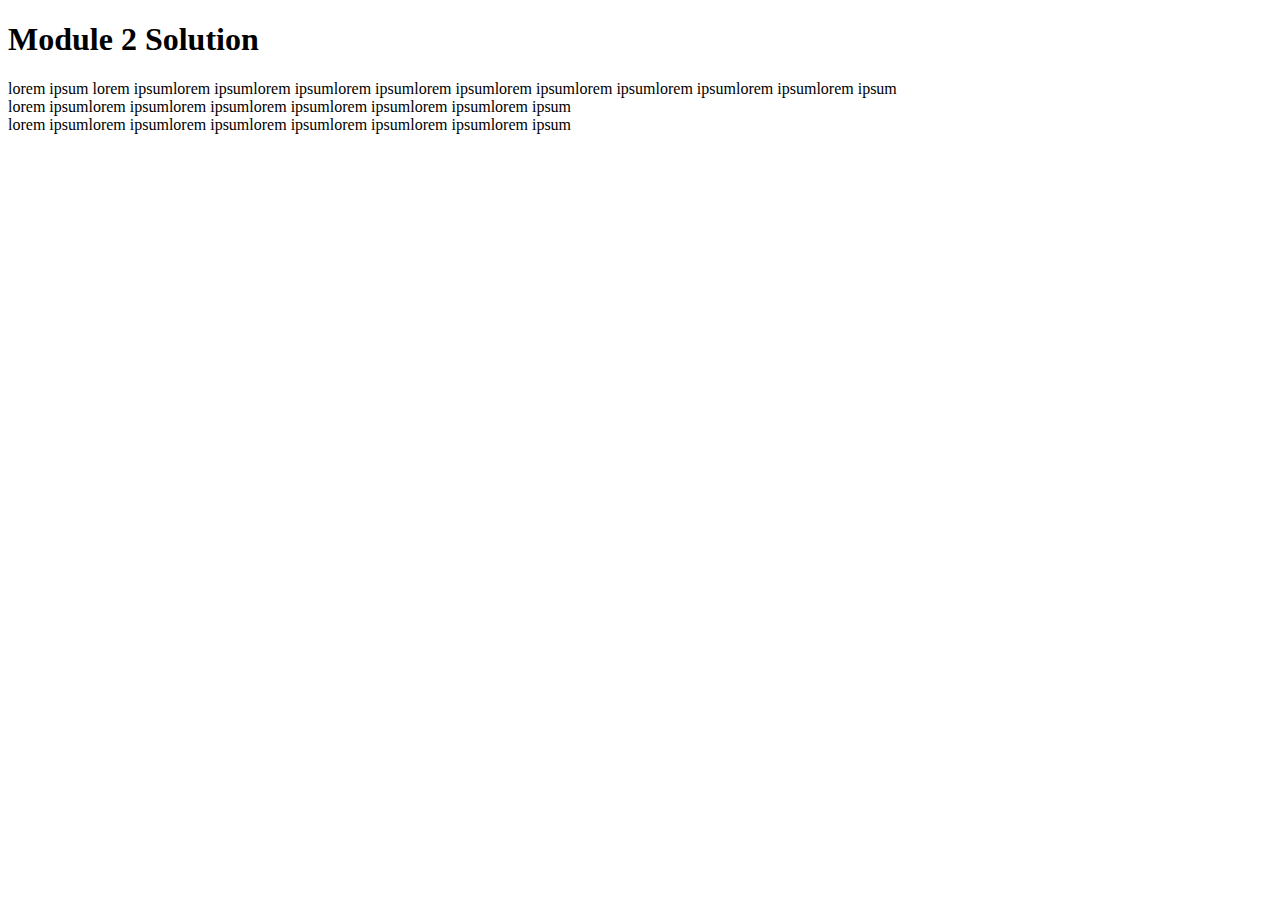
==== module2-solution/index.html @ 0fd36e14 "module 4 inital push" ====
<!DOCTYPE html>
<html>
<head>
	<meta charset="utf-8">
	<title>Hello COursera</title>
	<link rel="stylesheet" type="text/css" href="/css/styles.css">
</head>
<body>
<h1>Module 2 Solution</h1>
<section class="width100">lorem ipsum lorem ipsumlorem ipsumlorem ipsumlorem ipsumlorem ipsumlorem ipsumlorem ipsumlorem ipsumlorem ipsumlorem ipsum</section>
<section class="width100">lorem ipsumlorem ipsumlorem ipsumlorem ipsumlorem ipsumlorem ipsumlorem ipsum</section>
<section class="width50">lorem ipsumlorem ipsumlorem ipsumlorem ipsumlorem ipsumlorem ipsumlorem ipsum</section>
</body>
</html>
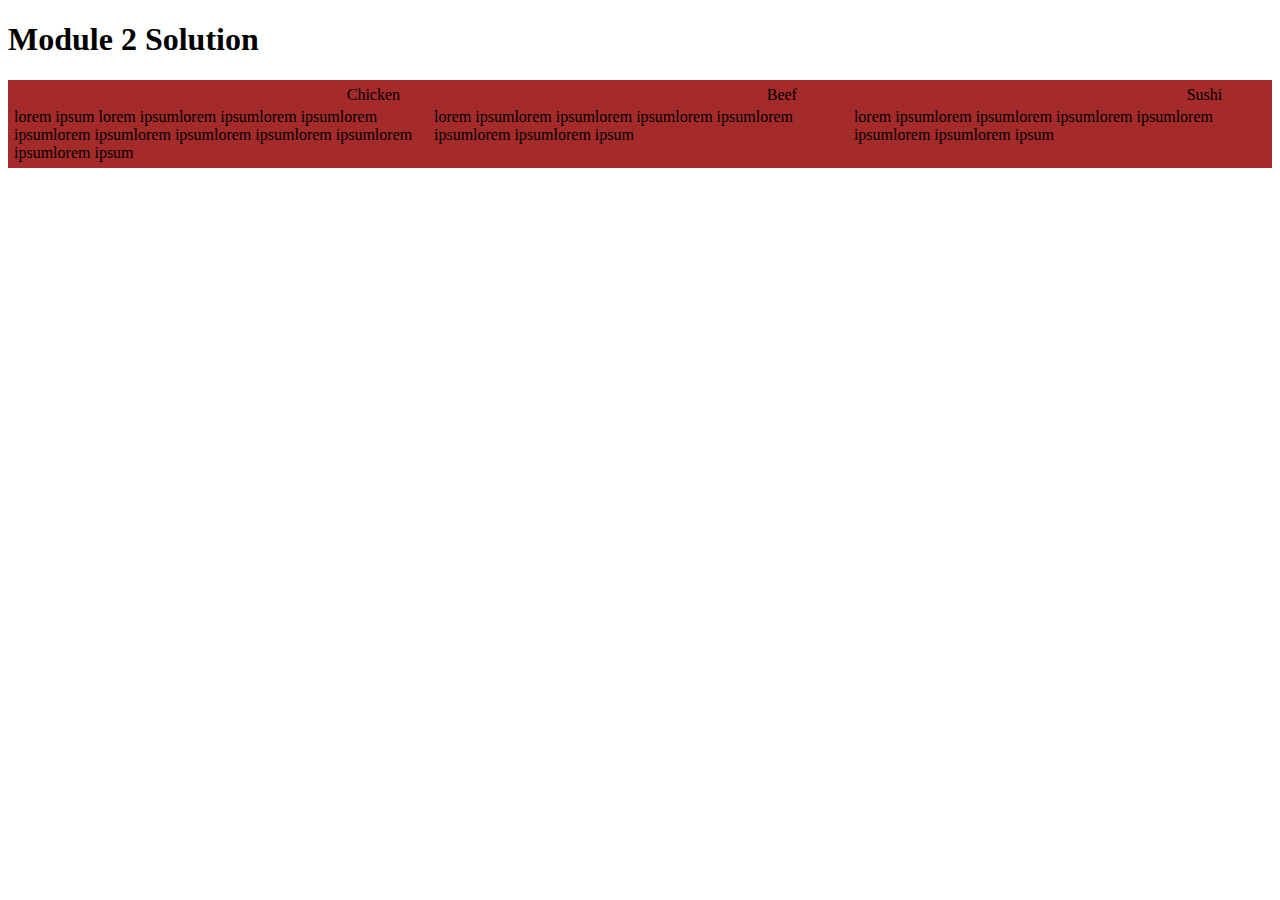
==== commit 659932b0: "titles need to fixed for medium as last section content goes on same line as title" ====
--- a/module2-solution/index.html
+++ b/module2-solution/index.html
@@ -1,14 +1,33 @@
 <!DOCTYPE html>
 <html>
 <head>
+	<meta name="viewport" content="width=device-width, initial-scale=1">
 	<meta charset="utf-8">
 	<title>Hello COursera</title>
-	<link rel="stylesheet" type="text/css" href="/css/styles.css">
+	<link rel="stylesheet" type="text/css" href="css/styles.css">
 </head>
 <body>
 <h1>Module 2 Solution</h1>
-<section class="width100">lorem ipsum lorem ipsumlorem ipsumlorem ipsumlorem ipsumlorem ipsumlorem ipsumlorem ipsumlorem ipsumlorem ipsumlorem ipsum</section>
-<section class="width100">lorem ipsumlorem ipsumlorem ipsumlorem ipsumlorem ipsumlorem ipsumlorem ipsum</section>
-<section class="width50">lorem ipsumlorem ipsumlorem ipsumlorem ipsumlorem ipsumlorem ipsumlorem ipsum</section>
+<div class="row">
+	<div class="widthMD50 widthLG33">
+			<div class="divTitle">Chicken</div>
+
+<div>
+
+lorem ipsum lorem ipsumlorem ipsumlorem ipsumlorem ipsumlorem ipsumlorem ipsumlorem ipsumlorem ipsumlorem ipsumlorem ipsum
+</div>
+</div>
+<div class="widthMD50 widthLG33">	<div class="divTitle">Beef</div>
+
+<div>
+
+lorem ipsumlorem ipsumlorem ipsumlorem ipsumlorem ipsumlorem ipsumlorem ipsum</div>
+</div>
+<div  class="widthMD100 widthLG33"><div class="divTitle">Sushi</div>
+
+<div>
+lorem ipsumlorem ipsumlorem ipsumlorem ipsumlorem ipsumlorem ipsumlorem ipsum</div>
+</div>
+</div>
 </body>
 </html>--- a/module2-solution/css/styles.css
+++ b/module2-solution/css/styles.css
@@ -0,0 +1,46 @@
+/*Base styles*/
+*{
+	box-sizing:border-box;
+}
+
+div{
+	float:left;
+	padding: 2px;
+
+}
+.row{
+	width: 100%;
+	background-color: #A52A2A;
+
+}
+.divTitle{
+	position: relative;
+	left:80%;
+	clear: both;
+
+}
+/*Mobile*/
+@media(max-width: 767px )
+{
+div{
+	width:100%;
+}
+}
+/*Tablet*/
+@media(min-width: 768px ) and (max-width: 991px)
+{
+	div.widthMD50{
+		width: 50%;
+	}
+	div.widthMD100{
+		width: 100%;
+	}
+}
+
+/*Desktop*/
+@media(min-width: 992px )
+{
+	div.widthLG33{
+		width:33.33%;
+	}
+}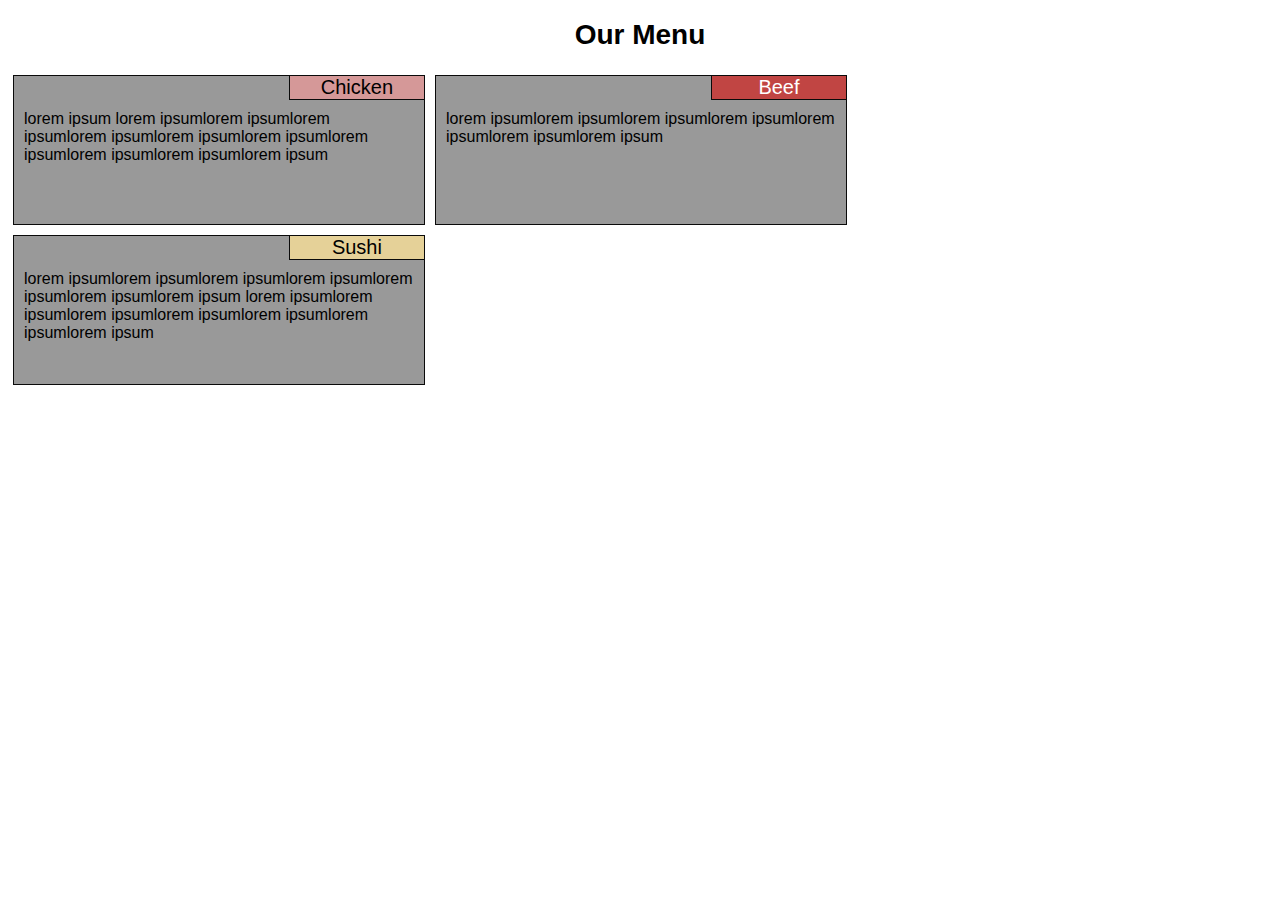
==== commit ba273ee8: "final" ====
--- a/module2-solution/index.html
+++ b/module2-solution/index.html
@@ -3,29 +3,30 @@
 <head>
 	<meta name="viewport" content="width=device-width, initial-scale=1">
 	<meta charset="utf-8">
-	<title>Hello COursera</title>
+	<title>Module 2 Solution</title>
 	<link rel="stylesheet" type="text/css" href="css/styles.css">
 </head>
 <body>
-<h1>Module 2 Solution</h1>
+<h1>Our Menu</h1>
 <div class="row">
-	<div class="widthMD50 widthLG33">
-			<div class="divTitle">Chicken</div>
+<div class="widthMD50 widthLG33 menuDetails">
+			<div id="chickenTitle" class="divTitle">Chicken</div>
 
-<div>
+<div class="menuDesc">
 
 lorem ipsum lorem ipsumlorem ipsumlorem ipsumlorem ipsumlorem ipsumlorem ipsumlorem ipsumlorem ipsumlorem ipsumlorem ipsum
 </div>
 </div>
-<div class="widthMD50 widthLG33">	<div class="divTitle">Beef</div>
+<div class="widthMD50 widthLG33 menuDetails">	<div id="beefTitle" class="divTitle">Beef</div>
 
-<div>
+<div class="menuDesc">
 
 lorem ipsumlorem ipsumlorem ipsumlorem ipsumlorem ipsumlorem ipsumlorem ipsum</div>
 </div>
-<div  class="widthMD100 widthLG33"><div class="divTitle">Sushi</div>
+<div  class="widthMD100 widthLG33 menuDetails"><div id="sushiTitle" class="divTitle">Sushi</div>
 
-<div>
+<div class="menuDesc">
+lorem ipsumlorem ipsumlorem ipsumlorem ipsumlorem ipsumlorem ipsumlorem ipsum 
 lorem ipsumlorem ipsumlorem ipsumlorem ipsumlorem ipsumlorem ipsumlorem ipsum</div>
 </div>
 </div>
--- a/module2-solution/css/styles.css
+++ b/module2-solution/css/styles.css
@@ -1,46 +1,84 @@
 /*Base styles*/
 *{
 	box-sizing:border-box;
+	  font-family: Arial, Helvetica, sans-serif;
 }
 
 div{
 	float:left;
-	padding: 2px;
 
 }
 .row{
 	width: 100%;
-	background-color: #A52A2A;
 
 }
 .divTitle{
 	position: relative;
-	left:80%;
-	clear: both;
+	left:67%;
+	top: 0px;
+	/*clear: both;*/
+	border-left: 1px solid #0a0a0a;
+	border-bottom: 1px solid #0a0a0a;
+	width: 33%;
+	padding-left: 10px;
+		padding-right: 10px;
+		text-align: center;
+		font-size: 125%;
 
 }
+.menuDetails{
+	border: 1px solid #0a0a0a;
+	background-color: #999;
+	margin: 5px;
+	height: 150px;
+}
+.menuDesc {
+	padding: 10px;
+  text-align: left;
+}
+#chickenTitle{
+	background-color: #d59898;
+}
+#beefTitle{
+	background-color: #c14543;
+	color: white;
+}
+#sushiTitle{
+	background-color: #e5d198;
+}
+h1{    
+	text-align: center;
+	font-size: 175%;
+	}
+
 /*Mobile*/
 @media(max-width: 767px )
 {
 div{
-	width:100%;
+	width:97%;
 }
 }
 /*Tablet*/
 @media(min-width: 768px ) and (max-width: 991px)
 {
 	div.widthMD50{
-		width: 50%;
+		width: 48.7%;
 	}
 	div.widthMD100{
-		width: 100%;
+		width: 99%;
 	}
+	#sushiTitle{
+	left:84%;
+	
+	width: 16%;
+	
+}
 }
 
 /*Desktop*/
 @media(min-width: 992px )
 {
 	div.widthLG33{
-		width:33.33%;
+		width:32.6%;
 	}
 }